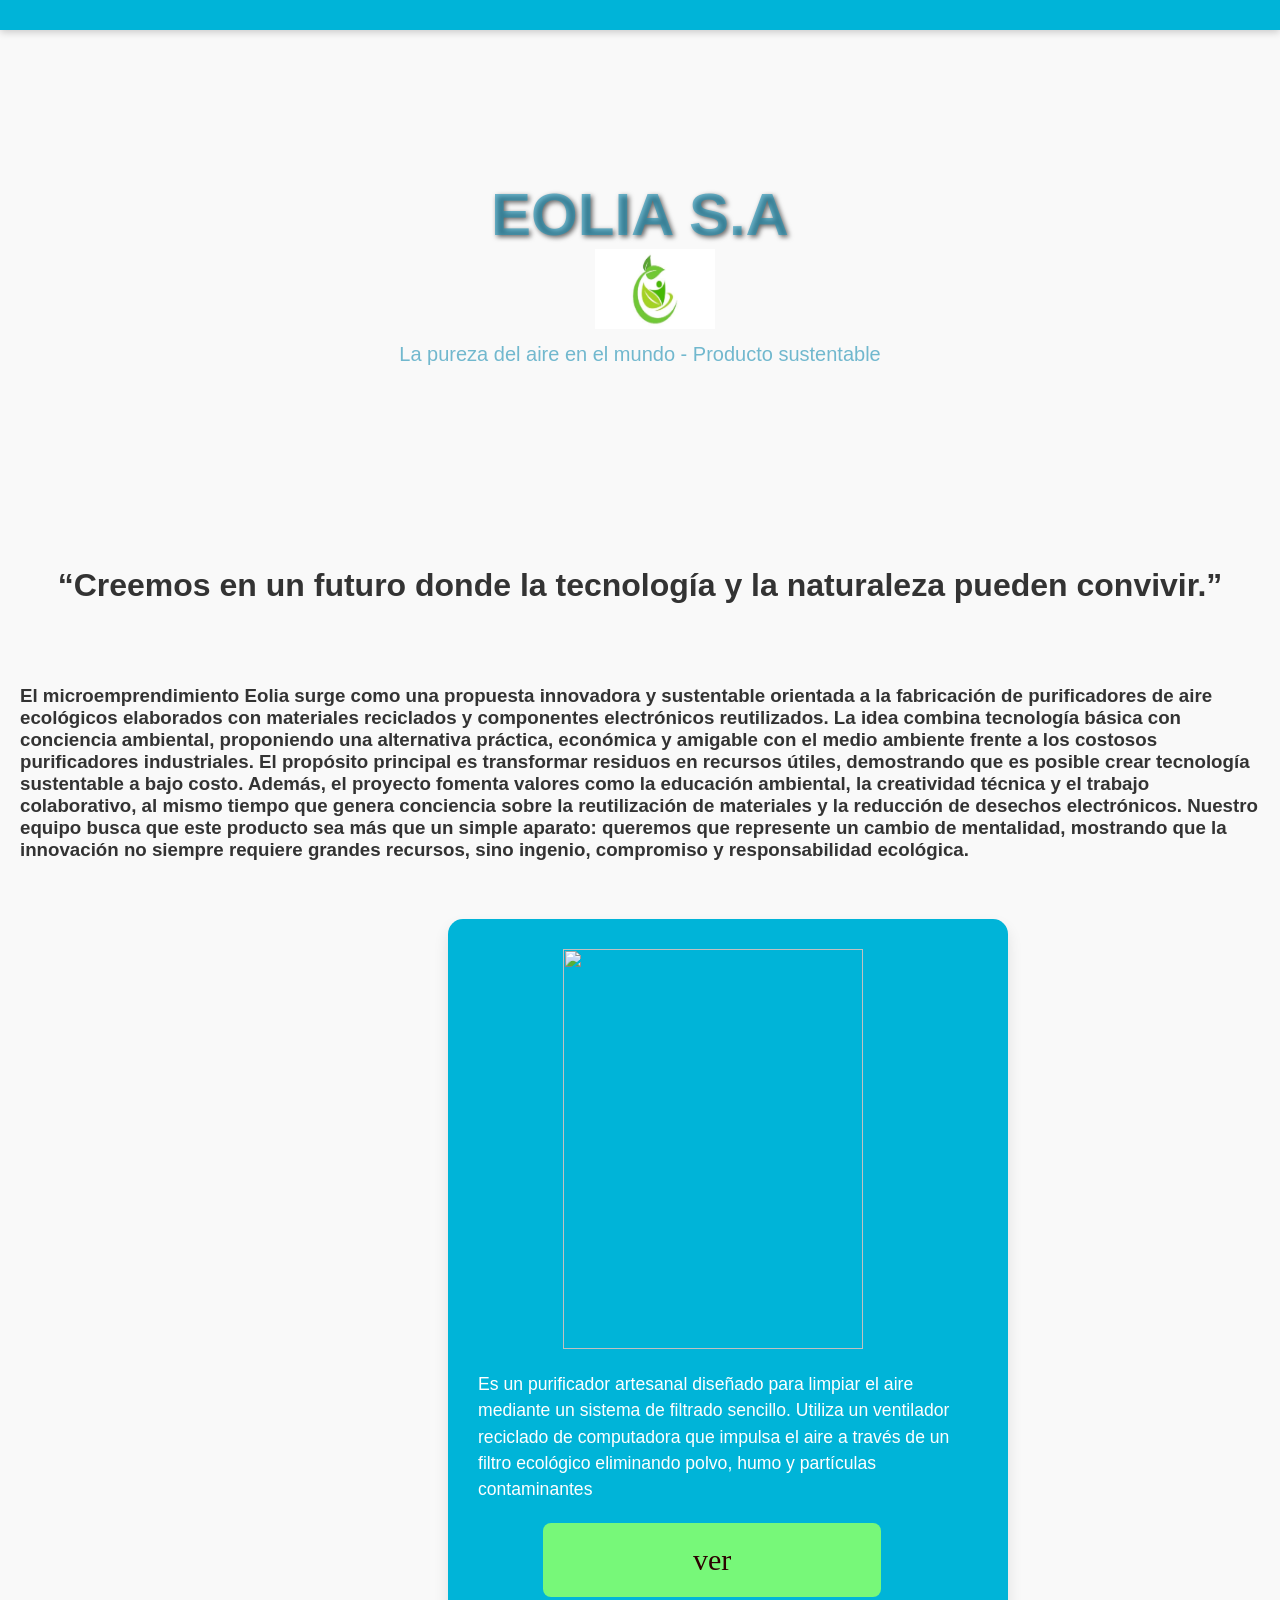
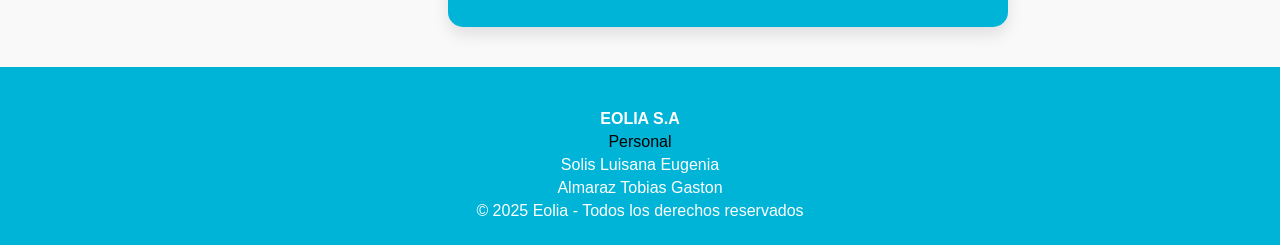
==== index.html @ 76d08173 "Update logo image source in index.html" ====
<!DOCTYPE html>
<html lang="es">
<head>
  <meta charset="UTF-8">
  <meta name="viewport" content="width=device-width, initial-scale=1.0">
  <title></title>
  <link rel="stylesheet" href="./style1.css">
  
</head>
<body>

  <!-- Barra de navegación fija -->
  <nav>
    
  </nav>

  <!-- Portada -->
  <div class="hero">
    
    <h1 >EOLIA S.A </h1>
    <img class="logo" src="./logo.jpeg" alt="" height="80px" width="120px">
    
  
    <p> La pureza del aire en el mundo - Producto sustentable</p>
  </div>
  <main>
     <h1 class="titulo">
    “Creemos en un futuro donde la tecnología y la naturaleza pueden convivir.”
     </h1>
    <h3 class="cuerpo">
       
        El microemprendimiento Eolia surge como una propuesta innovadora y sustentable orientada a la
 fabricación de purificadores de aire ecológicos elaborados con materiales reciclados y componentes
 electrónicos reutilizados. La idea combina tecnología básica con conciencia ambiental, proponiendo
 una alternativa práctica, económica y amigable con el medio ambiente frente a los costosos
 purificadores industriales.
 El propósito principal es transformar residuos en recursos útiles, demostrando que es posible crear
 tecnología sustentable a bajo costo. Además, el proyecto fomenta valores como la educación
 ambiental, la creatividad técnica y el trabajo colaborativo, al mismo tiempo que genera conciencia
 sobre la reutilización de materiales y la reducción de desechos electrónicos.
 Nuestro equipo busca que este producto sea más que un simple aparato: queremos que represente un
 cambio de mentalidad, mostrando que la innovación no siempre requiere grandes recursos, sino
 ingenio, compromiso y responsabilidad ecológica.
    </h3>
  </main>

  <!-- Carrusel -->

<div class="producto-info">
   <img class="Producto" src="./img/WhatsApp Image 2025-11-11 at 19.16.24 (1).jpeg" alt="" height="400px " width="300px">
   <p class="div"> Es un purificador artesanal diseñado para limpiar el aire mediante un sistema de filtrado sencillo.
 Utiliza un ventilador reciclado de computadora que impulsa el aire a través de un filtro ecológico  eliminando polvo, humo y partículas contaminantes</p>
   <a class="boton-compra" href=".//proceso.html">ver</a>
</div>
  
  <footer class="">
     <a class="pie" href="tel:+3815145977"><img src=".//img/icon-instagram-21-20.svg" alt=""></a>
    <p class="pie"><strong>EOLIA S.A</strong></p>
     <p  class="personal">Personal</p>
    <p>Solis Luisana Eugenia </p>
    <p>Almaraz Tobias Gaston</p>
    <p class="pie">&copy; 2025 Eolia - Todos los derechos reservados</p>
  </footer>

  <!-- Script del Carrusel -->
  <script>
    let current = 0;
    const images = document.querySelectorAll('.carousel img');
    setInterval(() => {
      images[current].classList.remove('active');
      current = (current + 1) % images.length;
      images[current].classList.add('active');
    }, 3000);
  </script>

</body>
</html>
---- style1.css ----
body {
      margin: 0;
      font-family: Arial, sans-serif;
      background-color: #f9f9f9;
      color: #333;
    }
  

    /* Barra de navegación */
    nav {
      position: fixed; /* queda fijo */
      top: 0;
      left: 0;
      width: 100%;
      background: #00B4D8;
      color: white;
      display: flex;
      justify-content: center;
      gap: 30px;
      padding: 15px 0;
      z-index: 1000;
      box-shadow: 0px 2px 8px rgba(0,0,0,0.2);
    }
    nav a {
      color: white;
      text-decoration: none;
      font-weight: bold;
      font-size: 18px;
      transition: color 0.3s ease;
    }
    nav a:hover {
      color: #ffd700; /* cambia color al pasar */
    }

    /* Portada */
    .hero {
      background: url("portada zm.png") center/cover no-repeat;
      color: rgba(27, 143, 178, 0.616);
      text-align: center;
      padding: 120px 20px; /* ajusto por el nav fijo */
      margin-top: 60px; /* para que no tape el menú */
    }
    .hero h1 {
      font-size: 60px;
      margin: 0;
      text-shadow: 2px 2px 5px rgba(0,0,0,0.6);
    }
    .hero p {
      font-size: 20px;
      margin-top: 10px;
    }

    /* Secciones */
    section {
      padding: 40px 20px;
      display: grid;
      grid-template-columns: repeat(auto-fit, minmax(250px, 1fr));
      gap: 25px;
    }

    /* Footer */
    footer {
      position: relative;
      
      background:#00B4D8 ;
      color: white;
      text-align: center;
      padding: 20px;
      margin-top: 40px;
    }
    footer p {
      margin: 5px 0;
    }
    a.cel{color: rgb(233, 240, 234);}
    main {
      display: flex;
      font-family: Impact,;
      justify-content: center;
      align-items: center;
      padding: 40px 20px;
      gap: 40px;
      flex-wrap: wrap;
    }
 

      img.Producto {
        margin-left: 85px;
    }

    a.producto:hover {
      transform: scale(1.05);
    }

   .producto-info {
      max-width: 500px;
      background-color: var(--blanco);
      padding: 30px;
      border-radius: 15px;
      box-shadow: 0 8px 15px rgba(0,0,0,0.1);
    }

    .producto-info h2 {
      color: var(--turquesa-medio);
      margin-bottom: 20px;
    }

    .producto-info p {
      font-size: 1.1em;
      line-height: 1.5em;
      margin-bottom: 20px;
    }

     div.producto-info{
        background-color: #00B4D8;
        margin-left: 35%;
      }
      a.boton-compra{
        font-family: 'Times New Roman', Times, serif;
        font-size: 30px;
        display: inline-block;
        background-color:rgb(119, 248, 121);
        padding: 20px 30%;
        color:rgb(45, 1, 1) ;
        text-decoration: none;
        border-radius: 8px;
        margin-left: 65px;
      }
      p.div{
        font-family: Verdana, Geneva, Tahoma, sans-serif;
        color: rgb(255, 255, 255);
      }
 img.logo{
  margin-left: 30px;
  min-height: 30px;}
 
  p.personal{
   color: black;
   
  }
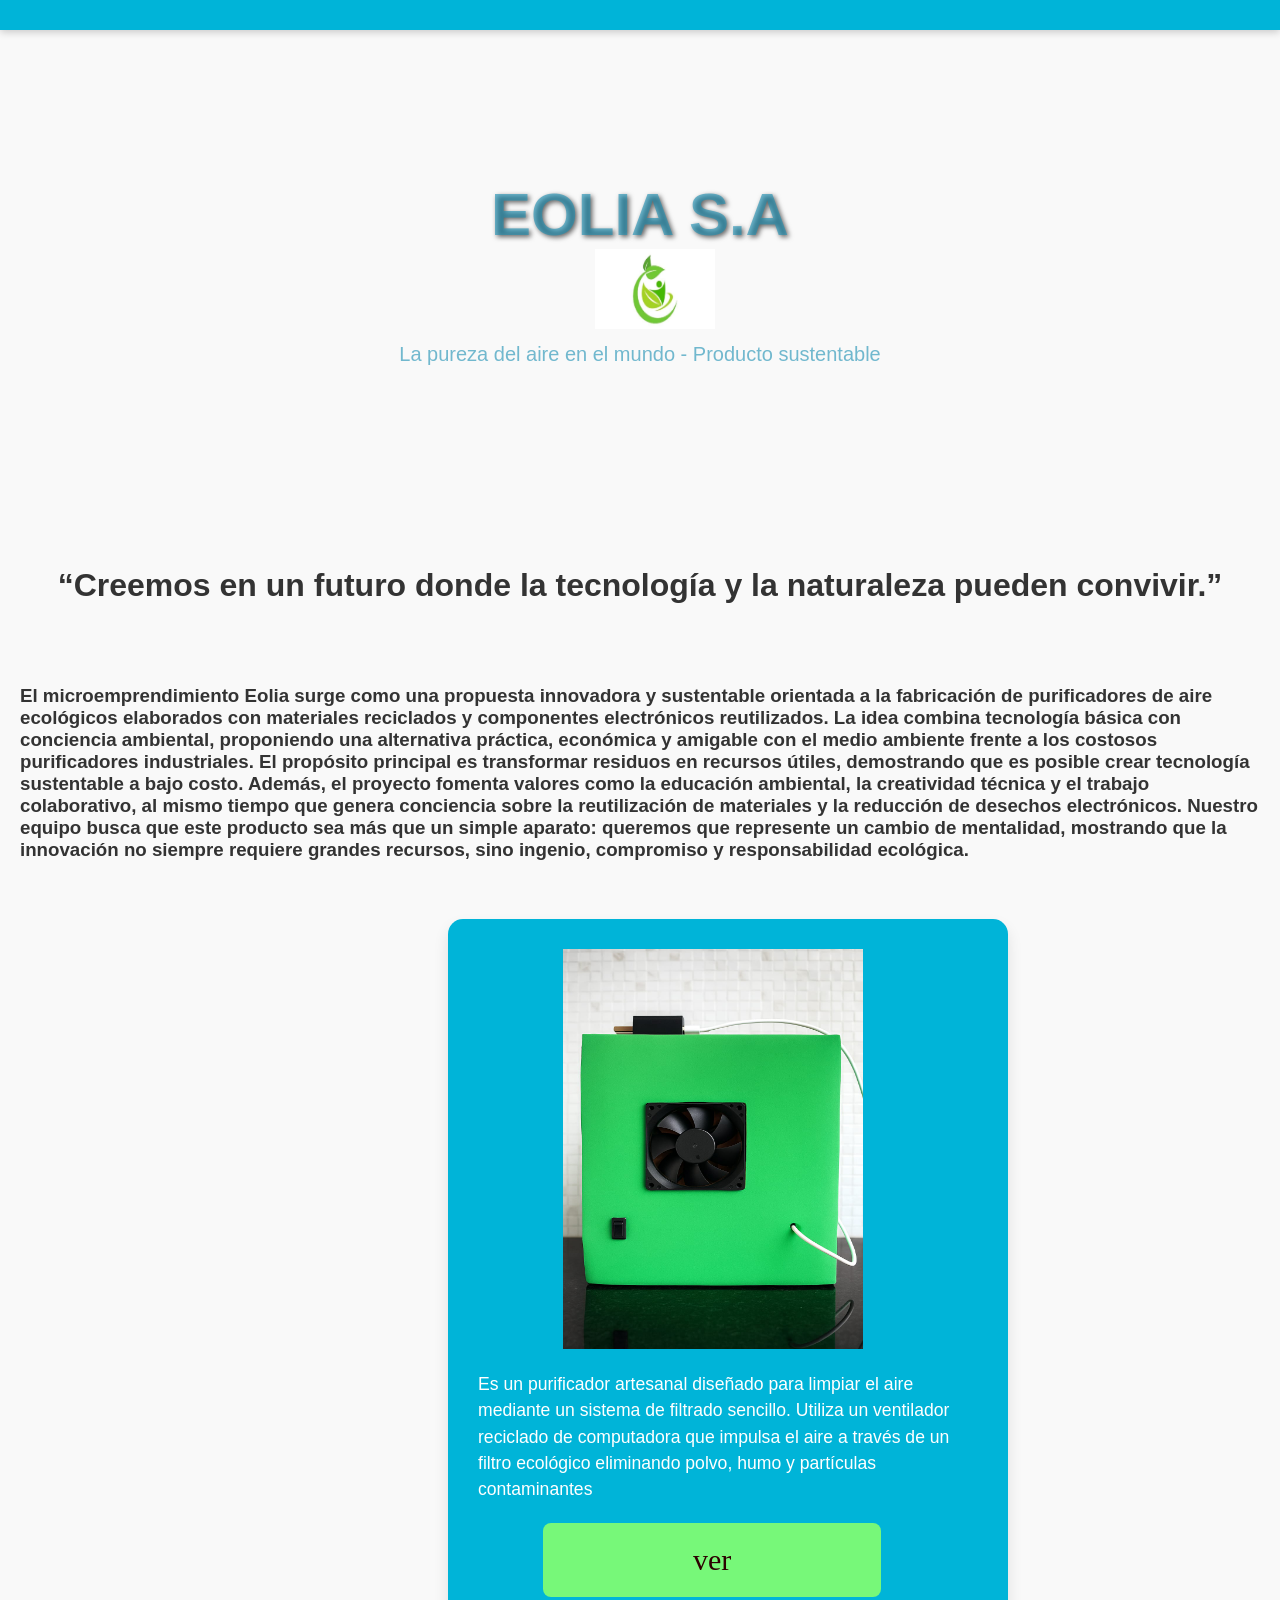
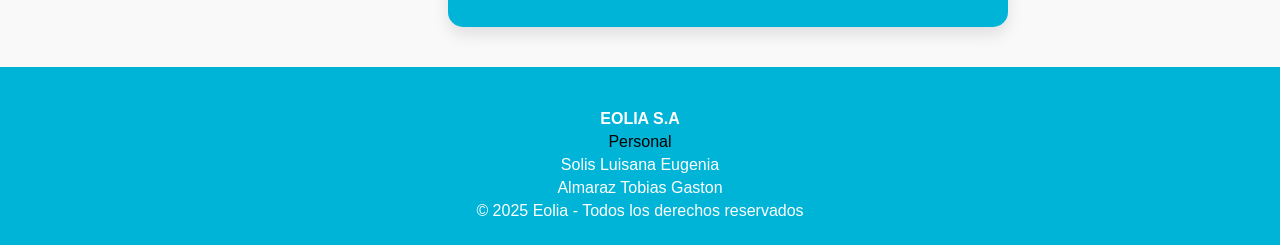
==== commit daadbba1: "Fix image source path in index.html" ====
--- a/index.html
+++ b/index.html
@@ -18,7 +18,7 @@
   <div class="hero">
     
     <h1 >EOLIA S.A </h1>
-    <img class="logo" src="./logo.jpeg" alt="" height="80px" width="120px">
+    <img class="logo" src=".//logo.jpeg" alt="" height="80px" width="120px">
     
   
     <p> La pureza del aire en el mundo - Producto sustentable</p>
@@ -47,7 +47,7 @@
   <!-- Carrusel -->
 
 <div class="producto-info">
-   <img class="Producto" src="./img/WhatsApp Image 2025-11-11 at 19.16.24 (1).jpeg" alt="" height="400px " width="300px">
+   <img class="Producto" src=".//WhatsApp Image 2025-11-11 at 19.16.24 (1).jpeg" alt="" height="400px " width="300px">
    <p class="div"> Es un purificador artesanal diseñado para limpiar el aire mediante un sistema de filtrado sencillo.
  Utiliza un ventilador reciclado de computadora que impulsa el aire a través de un filtro ecológico  eliminando polvo, humo y partículas contaminantes</p>
    <a class="boton-compra" href=".//proceso.html">ver</a>
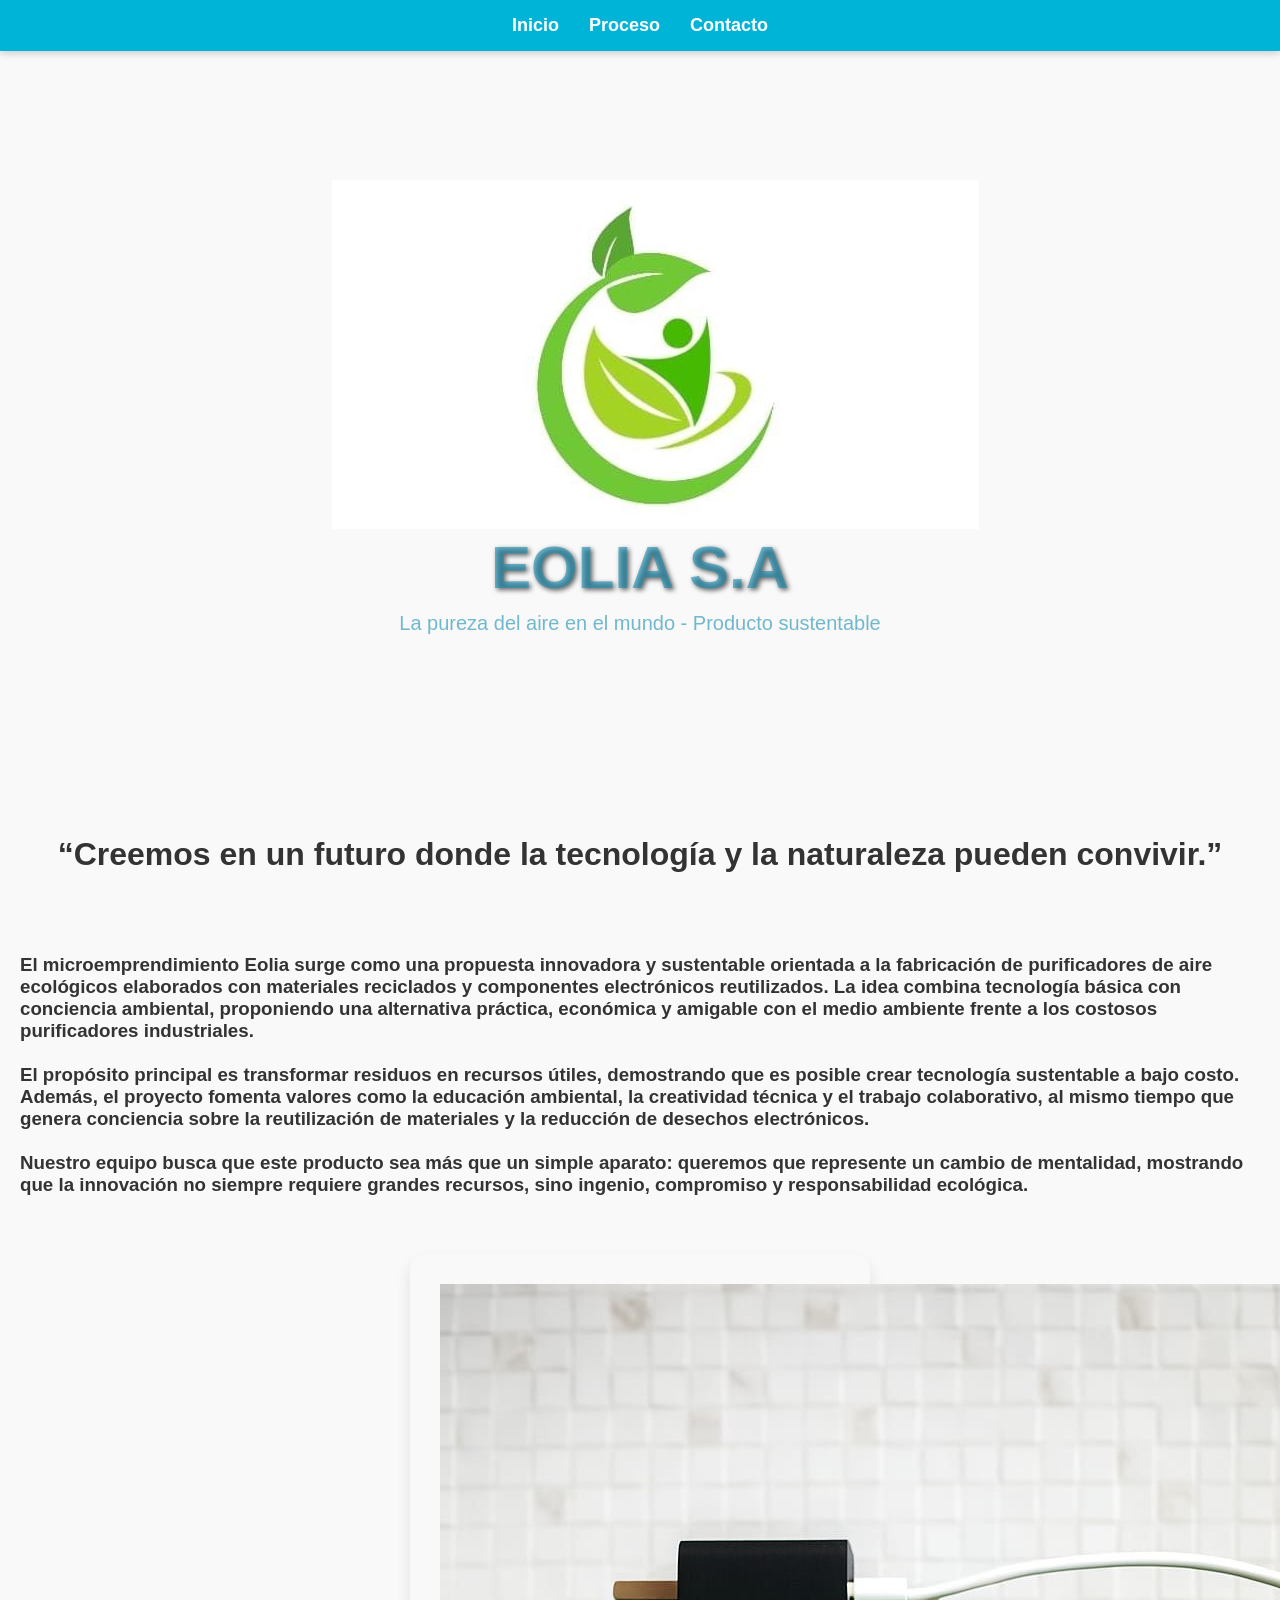
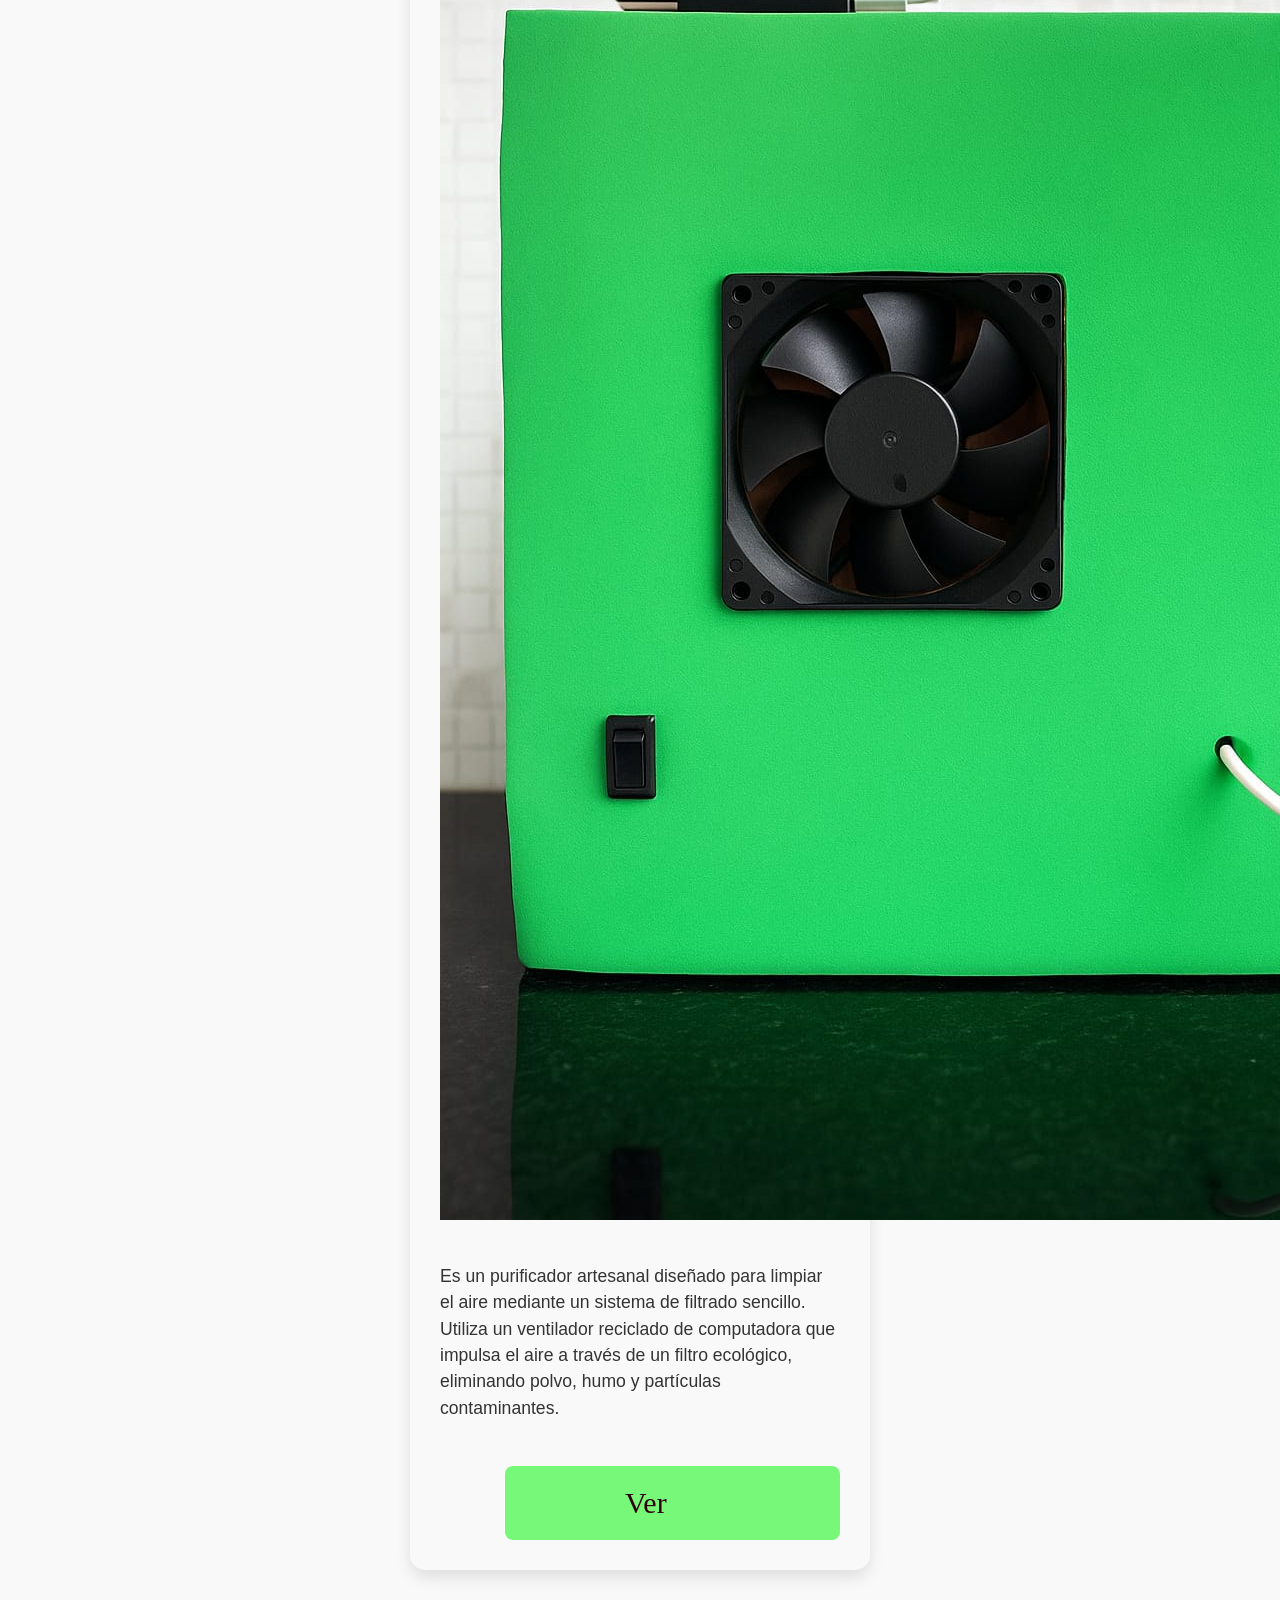
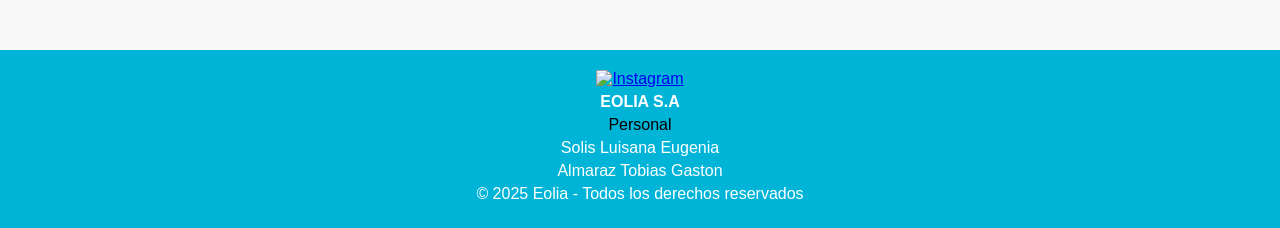
==== commit c8478e86: "Update title and restructure HTML layout" ====
--- a/index.html
+++ b/index.html
@@ -3,75 +3,66 @@
 <head>
   <meta charset="UTF-8">
   <meta name="viewport" content="width=device-width, initial-scale=1.0">
-  <title></title>
+  <title>Eolia S.A</title>
   <link rel="stylesheet" href="./style1.css">
-  
 </head>
 <body>
 
   <!-- Barra de navegación fija -->
   <nav>
-    
+    <a href="#">Inicio</a>
+    <a href="./proceso.html">Proceso</a>
+    <a href="#contacto">Contacto</a>
   </nav>
 
   <!-- Portada -->
-  <div class="hero">
-    
-    <h1 >EOLIA S.A </h1>
-    <img class="logo" src=".//logo.jpeg" alt="" height="80px" width="120px">
-    
-  
-    <p> La pureza del aire en el mundo - Producto sustentable</p>
-  </div>
+  <header class="hero">
+    <img class="logo" src="./logo.jpeg" alt="Logo Eolia">
+    <h1>EOLIA S.A</h1>
+    <p>La pureza del aire en el mundo - Producto sustentable</p>
+  </header>
+
   <main>
-     <h1 class="titulo">
-    “Creemos en un futuro donde la tecnología y la naturaleza pueden convivir.”
-     </h1>
+    <h1 class="titulo">
+      “Creemos en un futuro donde la tecnología y la naturaleza pueden convivir.”
+    </h1>
     <h3 class="cuerpo">
-       
-        El microemprendimiento Eolia surge como una propuesta innovadora y sustentable orientada a la
- fabricación de purificadores de aire ecológicos elaborados con materiales reciclados y componentes
- electrónicos reutilizados. La idea combina tecnología básica con conciencia ambiental, proponiendo
- una alternativa práctica, económica y amigable con el medio ambiente frente a los costosos
- purificadores industriales.
- El propósito principal es transformar residuos en recursos útiles, demostrando que es posible crear
- tecnología sustentable a bajo costo. Además, el proyecto fomenta valores como la educación
- ambiental, la creatividad técnica y el trabajo colaborativo, al mismo tiempo que genera conciencia
- sobre la reutilización de materiales y la reducción de desechos electrónicos.
- Nuestro equipo busca que este producto sea más que un simple aparato: queremos que represente un
- cambio de mentalidad, mostrando que la innovación no siempre requiere grandes recursos, sino
- ingenio, compromiso y responsabilidad ecológica.
+      El microemprendimiento Eolia surge como una propuesta innovadora y sustentable orientada a la
+      fabricación de purificadores de aire ecológicos elaborados con materiales reciclados y componentes
+      electrónicos reutilizados. La idea combina tecnología básica con conciencia ambiental, proponiendo
+      una alternativa práctica, económica y amigable con el medio ambiente frente a los costosos
+      purificadores industriales.
+      <br><br>
+      El propósito principal es transformar residuos en recursos útiles, demostrando que es posible crear
+      tecnología sustentable a bajo costo. Además, el proyecto fomenta valores como la educación
+      ambiental, la creatividad técnica y el trabajo colaborativo, al mismo tiempo que genera conciencia
+      sobre la reutilización de materiales y la reducción de desechos electrónicos.
+      <br><br>
+      Nuestro equipo busca que este producto sea más que un simple aparato: queremos que represente un
+      cambio de mentalidad, mostrando que la innovación no siempre requiere grandes recursos, sino
+      ingenio, compromiso y responsabilidad ecológica.
     </h3>
+
+    <!-- Producto -->
+    <section class="producto-info">
+      <img class="producto" src="./WhatsApp Image 2025-11-11 at 19.16.24 (1).jpeg" alt="Purificador artesanal">
+      <p>Es un purificador artesanal diseñado para limpiar el aire mediante un sistema de filtrado sencillo.
+      Utiliza un ventilador reciclado de computadora que impulsa el aire a través de un filtro ecológico,
+      eliminando polvo, humo y partículas contaminantes.</p>
+      <a class="boton-compra" href="./proceso.html">Ver</a>
+    </section>
   </main>
 
-  <!-- Carrusel -->
-
-<div class="producto-info">
-   <img class="Producto" src=".//WhatsApp Image 2025-11-11 at 19.16.24 (1).jpeg" alt="" height="400px " width="300px">
-   <p class="div"> Es un purificador artesanal diseñado para limpiar el aire mediante un sistema de filtrado sencillo.
- Utiliza un ventilador reciclado de computadora que impulsa el aire a través de un filtro ecológico  eliminando polvo, humo y partículas contaminantes</p>
-   <a class="boton-compra" href=".//proceso.html">ver</a>
-</div>
-  
-  <footer class="">
-     <a class="pie" href="tel:+3815145977"><img src=".//img/icon-instagram-21-20.svg" alt=""></a>
-    <p class="pie"><strong>EOLIA S.A</strong></p>
-     <p  class="personal">Personal</p>
-    <p>Solis Luisana Eugenia </p>
+  <footer id="contacto">
+    <a href="https://www.instagram.com" target="_blank">
+      <img src="./img/icon-instagram-21-20.svg" alt="Instagram">
+    </a>
+    <p><strong>EOLIA S.A</strong></p>
+    <p class="personal">Personal</p>
+    <p>Solis Luisana Eugenia</p>
     <p>Almaraz Tobias Gaston</p>
-    <p class="pie">&copy; 2025 Eolia - Todos los derechos reservados</p>
+    <p>&copy; 2025 Eolia - Todos los derechos reservados</p>
   </footer>
-
-  <!-- Script del Carrusel -->
-  <script>
-    let current = 0;
-    const images = document.querySelectorAll('.carousel img');
-    setInterval(() => {
-      images[current].classList.remove('active');
-      current = (current + 1) % images.length;
-      images[current].classList.add('active');
-    }, 3000);
-  </script>
 
 </body>
 </html>
--- a/style1.css
+++ b/style1.css
@@ -92,7 +92,7 @@
     }
 
    .producto-info {
-      max-width: 500px;
+      max-width: 400px;
       background-color: var(--blanco);
       padding: 30px;
       border-radius: 15px;
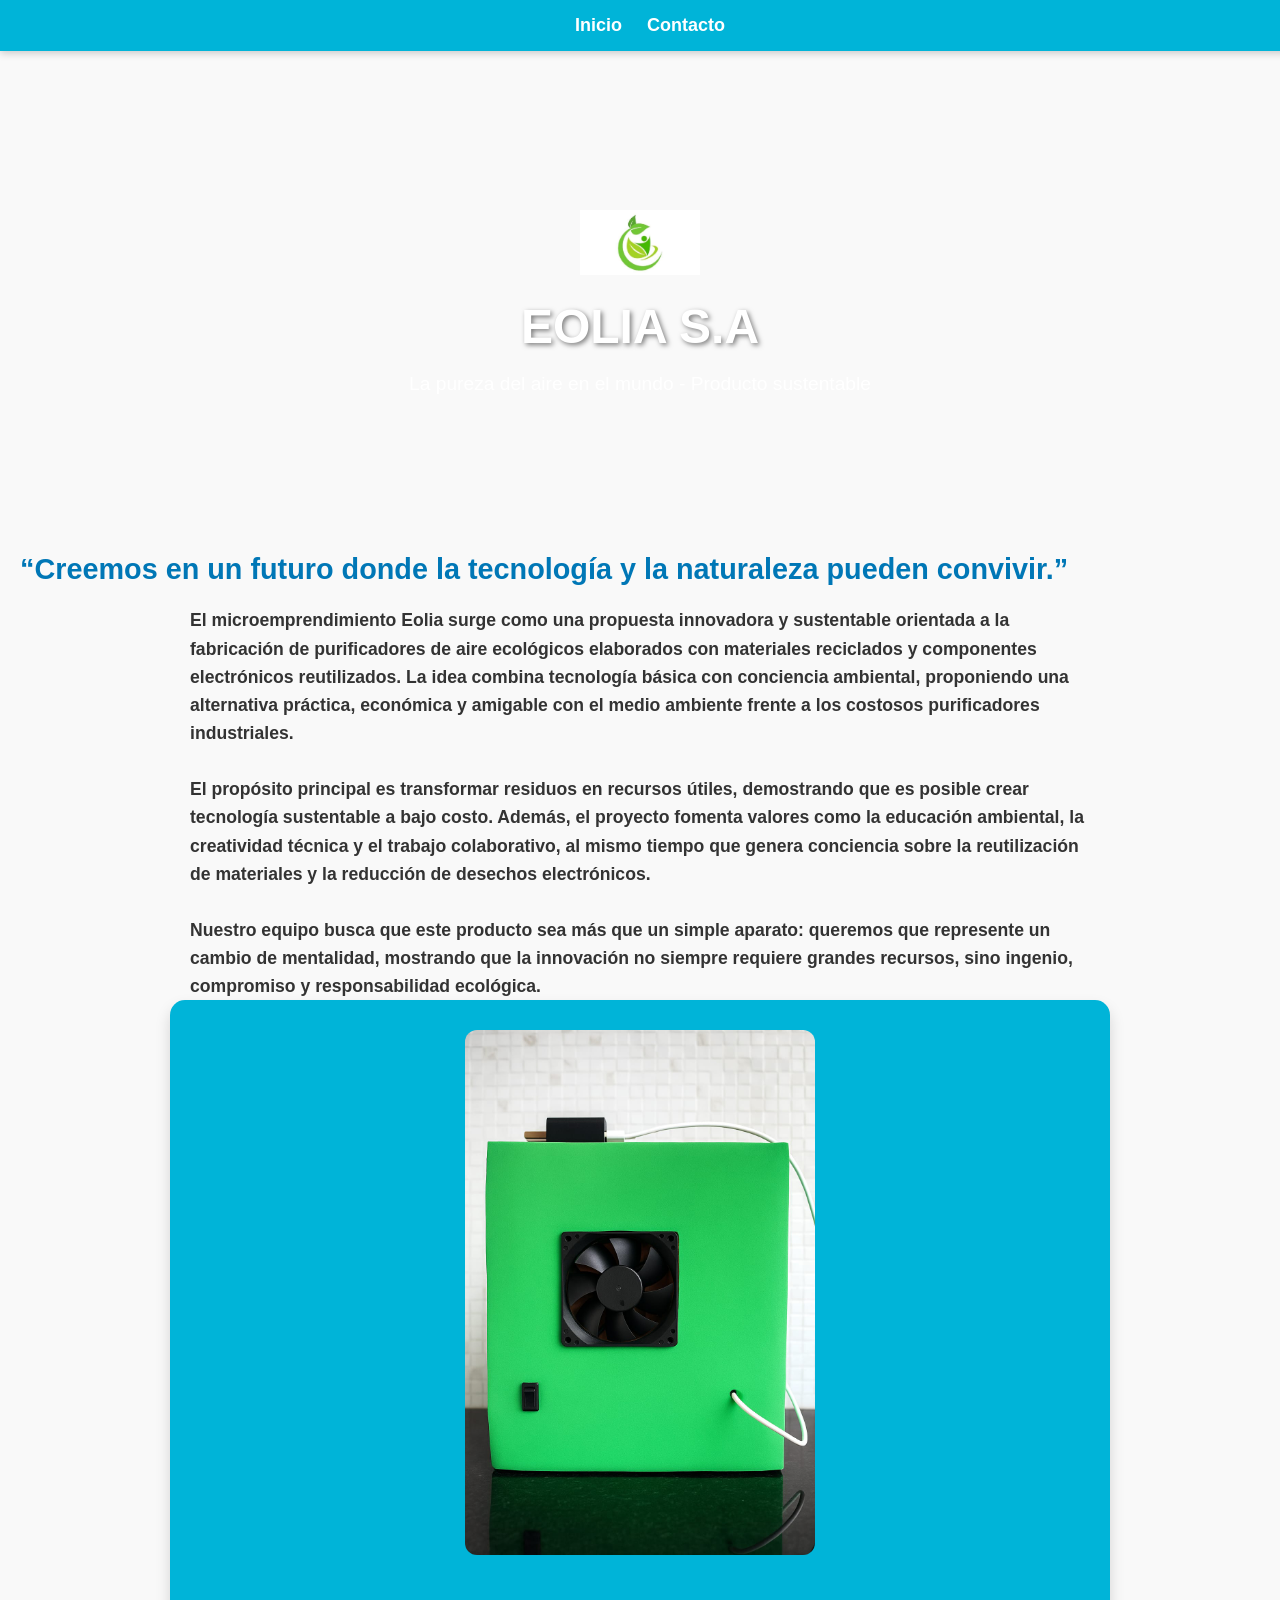
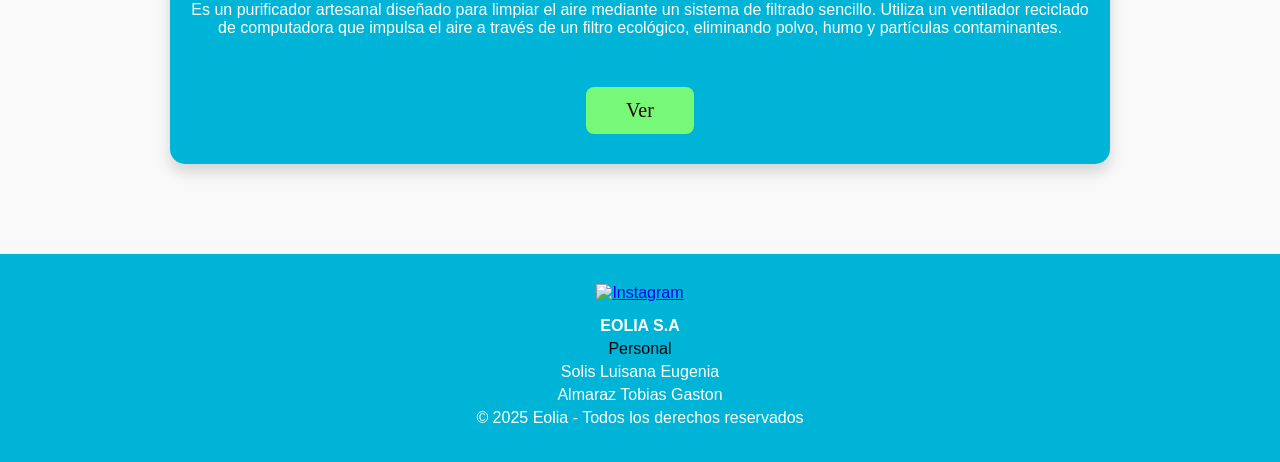
==== commit 967dfe18: "Remove link to 'Proceso' in navigation" ====
--- a/index.html
+++ b/index.html
@@ -11,7 +11,7 @@
   <!-- Barra de navegación fija -->
   <nav>
     <a href="#">Inicio</a>
-    <a href="./proceso.html">Proceso</a>
+    
     <a href="#contacto">Contacto</a>
   </nav>
 
--- a/style1.css
+++ b/style1.css
@@ -1,139 +1,170 @@
+/* General */
 body {
-      margin: 0;
-      font-family: Arial, sans-serif;
-      background-color: #f9f9f9;
-      color: #333;
-    }
-  
+  margin: 0;
+  font-family: "Arial", sans-serif;
+  background-color: #f9f9f9;
+  color: #333;
+}
 
-    /* Barra de navegación */
-    nav {
-      position: fixed; /* queda fijo */
-      top: 0;
-      left: 0;
-      width: 100%;
-      background: #00B4D8;
-      color: white;
-      display: flex;
-      justify-content: center;
-      gap: 30px;
-      padding: 15px 0;
-      z-index: 1000;
-      box-shadow: 0px 2px 8px rgba(0,0,0,0.2);
-    }
-    nav a {
-      color: white;
-      text-decoration: none;
-      font-weight: bold;
-      font-size: 18px;
-      transition: color 0.3s ease;
-    }
-    nav a:hover {
-      color: #ffd700; /* cambia color al pasar */
-    }
+/* Nav */
+nav {
+  position: fixed;
+  top: 0;
+  left: 0;
+  width: 100%;
+  background: #00B4D8;
+  display: flex;
+  justify-content: center;
+  flex-wrap: wrap;
+  gap: 25px;
+  padding: 15px 10px;
+  box-shadow: 0px 2px 8px rgba(0, 0, 0, 0.2);
+  z-index: 1000;
+}
+nav a {
+  color: white;
+  text-decoration: none;
+  font-weight: bold;
+  font-size: 18px;
+  transition: color 0.3s ease;
+}
+nav a:hover {
+  color: #ffd700;
+}
 
-    /* Portada */
-    .hero {
-      background: url("portada zm.png") center/cover no-repeat;
-      color: rgba(27, 143, 178, 0.616);
-      text-align: center;
-      padding: 120px 20px; /* ajusto por el nav fijo */
-      margin-top: 60px; /* para que no tape el menú */
-    }
-    .hero h1 {
-      font-size: 60px;
-      margin: 0;
-      text-shadow: 2px 2px 5px rgba(0,0,0,0.6);
-    }
-    .hero p {
-      font-size: 20px;
-      margin-top: 10px;
-    }
+/* Hero */
+.hero {
+  background: url("./portada zm.png") center/cover no-repeat;
+  color: #ffffff;
+  text-align: center;
+  padding: 150px 20px 80px;
+  margin-top: 60px;
+}
+.hero .logo {
+  width: 120px;
+  height: auto;
+  margin-bottom: 10px;
+}
+.hero h1 {
+  font-size: 3rem;
+  margin: 10px 0;
+  text-shadow: 2px 2px 5px rgba(0,0,0,0.5);
+}
+.hero p {
+  font-size: 1.2rem;
+}
 
-    /* Secciones */
-    section {
-      padding: 40px 20px;
-      display: grid;
-      grid-template-columns: repeat(auto-fit, minmax(250px, 1fr));
-      gap: 25px;
-    }
+/* Presentación */
+main {
+  padding: 40px 20px;
+}
+.presentacion {
+  text-align: center;
+  margin-bottom: 50px;
+}
+.titulo {
+  font-size: 1.8rem;
+  color: #0077b6;
+  margin-bottom: 20px;
+}
+.cuerpo {
+  max-width: 900px;
+  margin: auto;
+  line-height: 1.6;
+  font-size: 1.1rem;
+}
 
-    /* Footer */
-    footer {
-      position: relative;
-      
-      background:#00B4D8 ;
-      color: white;
-      text-align: center;
-      padding: 20px;
-      margin-top: 40px;
-    }
-    footer p {
-      margin: 5px 0;
-    }
-    a.cel{color: rgb(233, 240, 234);}
-    main {
-      display: flex;
-      font-family: Impact,;
-      justify-content: center;
-      align-items: center;
-      padding: 40px 20px;
-      gap: 40px;
-      flex-wrap: wrap;
-    }
- 
+/* Producto */
+.producto-info {
+  display: flex;
+  flex-wrap: wrap;
+  align-items: center;
+  justify-content: center;
+  background-color: #00B4D8;
+  color: white;
+  border-radius: 15px;
+  padding: 30px 20px;
+  max-width: 900px;
+  margin: auto;
+  box-shadow: 0 8px 15px rgba(0, 0, 0, 0.15);
+  gap: 30px;
+  text-align: center;
+}
+.producto-info img {
+  width: 100%;
+  max-width: 350px;
+  height: auto;
+  border-radius: 12px;
+}
+.producto-info p {
+  font-family: Verdana, Geneva, Tahoma, sans-serif;
+  margin-bottom: 20px;
+}
+.boton-compra {
+  display: inline-block;
+  background-color: rgb(119, 248, 121);
+  color: rgb(45, 1, 1);
+  text-decoration: none;
+  padding: 12px 40px;
+  border-radius: 8px;
+  font-size: 20px;
+  font-family: 'Times New Roman', Times, serif;
+  transition: transform 0.3s ease;
+}
+.boton-compra:hover {
+  transform: scale(1.05);
+}
 
-      img.Producto {
-        margin-left: 85px;
-    }
+/* Footer */
+footer {
+  background: #00B4D8;
+  color: white;
+  text-align: center;
+  padding: 30px 10px;
+  margin-top: 50px;
+}
+footer img {
+  width: 25px;
+  height: auto;
+  margin-bottom: 10px;
+}
+footer p {
+  margin: 5px 0;
+}
+.personal {
+  color: #000;
+}
 
-    a.producto:hover {
-      transform: scale(1.05);
-    }
+/* RESPONSIVE DESIGN */
+@media (max-width: 900px) {
+  .hero h1 {
+    font-size: 2.4rem;
+  }
+  .hero p {
+    font-size: 1rem;
+  }
+  .titulo {
+    font-size: 1.4rem;
+  }
+}
 
-   .producto-info {
-      max-width: 400px;
-      background-color: var(--blanco);
-      padding: 30px;
-      border-radius: 15px;
-      box-shadow: 0 8px 15px rgba(0,0,0,0.1);
-    }
-
-    .producto-info h2 {
-      color: var(--turquesa-medio);
-      margin-bottom: 20px;
-    }
-
-    .producto-info p {
-      font-size: 1.1em;
-      line-height: 1.5em;
-      margin-bottom: 20px;
-    }
-
-     div.producto-info{
-        background-color: #00B4D8;
-        margin-left: 35%;
-      }
-      a.boton-compra{
-        font-family: 'Times New Roman', Times, serif;
-        font-size: 30px;
-        display: inline-block;
-        background-color:rgb(119, 248, 121);
-        padding: 20px 30%;
-        color:rgb(45, 1, 1) ;
-        text-decoration: none;
-        border-radius: 8px;
-        margin-left: 65px;
-      }
-      p.div{
-        font-family: Verdana, Geneva, Tahoma, sans-serif;
-        color: rgb(255, 255, 255);
-      }
- img.logo{
-  margin-left: 30px;
-  min-height: 30px;}
- 
-  p.personal{
-   color: black;
-   
-  }  
+@media (max-width: 600px) {
+  nav {
+    gap: 15px;
+    font-size: 16px;
+  }
+  .hero {
+    padding: 100px 10px 60px;
+  }
+  .producto-info {
+    flex-direction: column;
+    padding: 20px;
+  }
+  .producto-info img {
+    max-width: 100%;
+  }
+  .boton-compra {
+    font-size: 18px;
+    padding: 10px 30px;
+  }
+}
